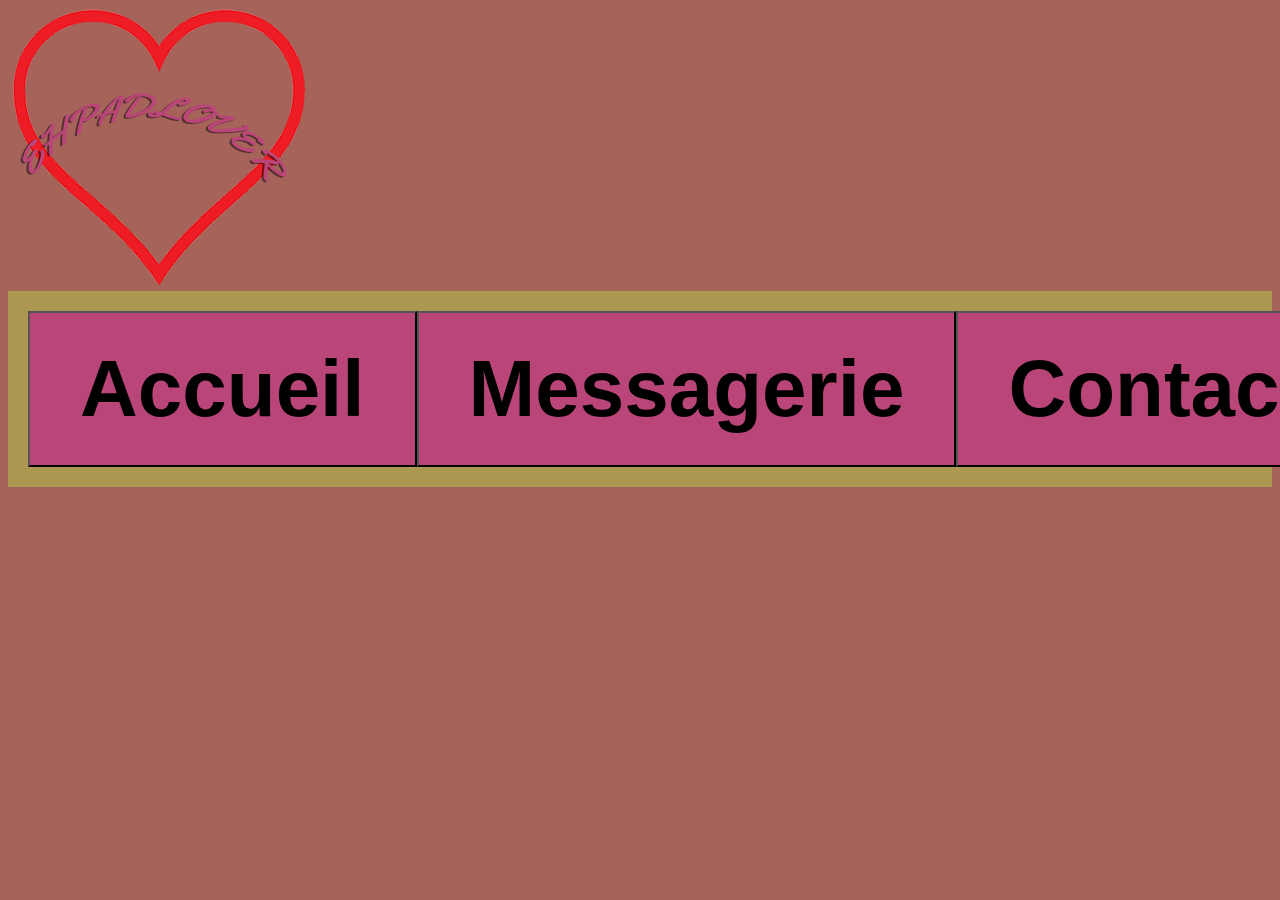
==== index.html @ 7dedb93b "Add messagerie files" ====
<!DOCTYPE html>
<html lang="en">

<head>
    <meta charset="UTF-8">
    <meta http-equiv="X-UA-Compatible" content="IE=edge">
    <meta name="viewport" content="width=device-width, initial-scale=1.0">
    <link rel="stylesheet" href="style.css">
    <title>EHPADLOVER</title>
</head>

<body>
    <header>
        <DIV id="img"><img src="lover.png" alt=""></DIV>
        <div id="header">

            <div><input type="button" value="Accueil" class="button"></div>
            <div><input type="button" value="Messagerie" class="button"></div>
            <div><input type="button" value="Contact" class="button"></div>

        </div>
    </header>
</body>

</html>
---- style.css ----
body{
    background-color: #A5635A;
}
input{
    background-color: #BA4578;
    padding: 30px 50px;
    font-weight: bold;
    font-size: 5em;

}
#header{
    background-color: #AD9852;
    display: flex;
    flex-direction: row;
    justify-content: space-around;
    padding : 20px
}
h1{
    text-align: center;
}
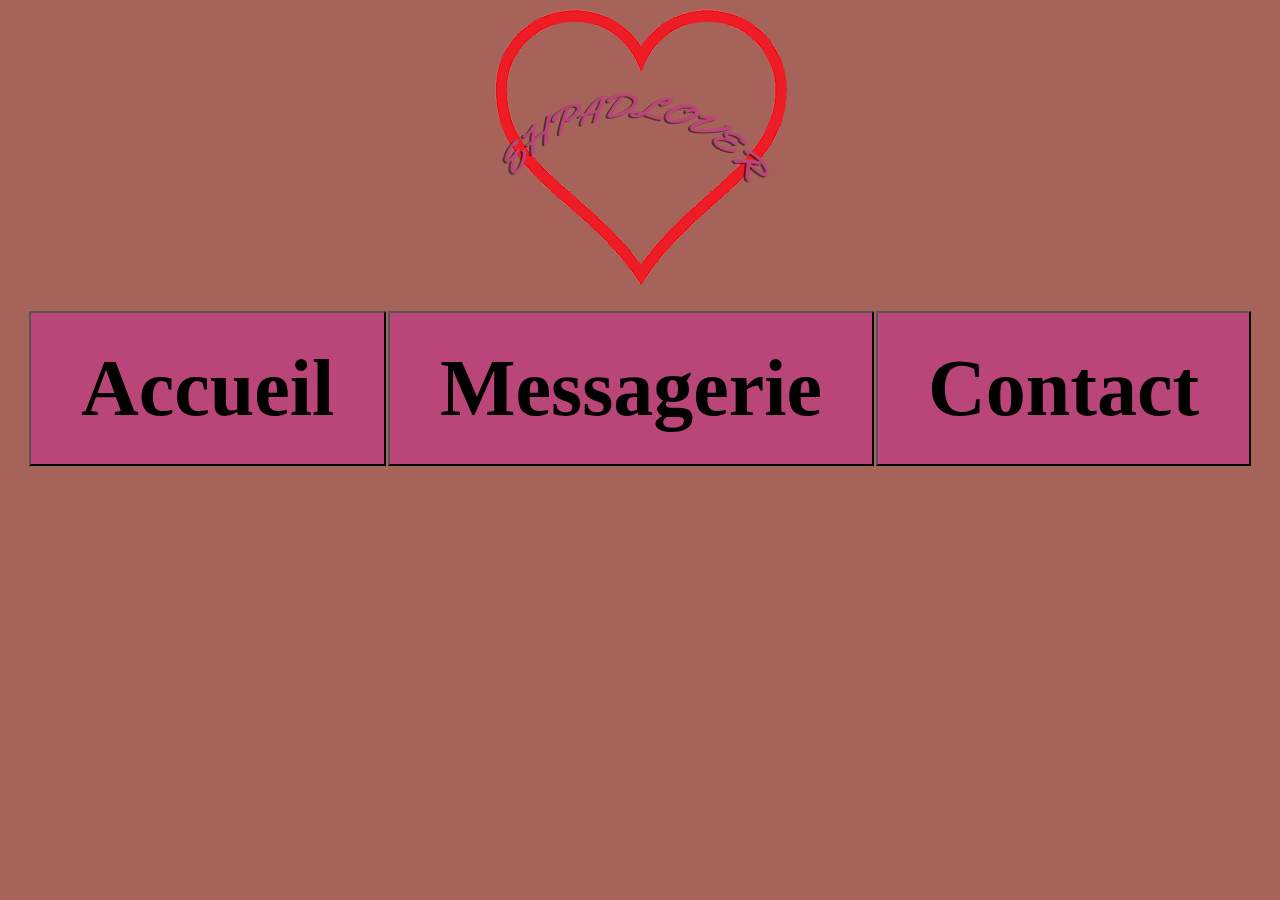
==== commit 140f71f7: "Add links" ====
--- a/index.html
+++ b/index.html
@@ -14,9 +14,9 @@
         <DIV id="img"><img src="lover.png" alt=""></DIV>
         <div id="header">
 
-            <div><input type="button" value="Accueil" class="button"></div>
-            <div><input type="button" value="Messagerie" class="button"></div>
-            <div><input type="button" value="Contact" class="button"></div>
+            <div><a href="index.html"><input type="button" value="Accueil" class="button"></a></div>
+            <div><a href="messagerie.html"><input type="button" value="Messagerie" class="button"></a></div>
+            <div><a href="formulaire.html"><input type="button" value="Contact" class="button"></a></div>
 
         </div>
     </header>
--- a/style.css
+++ b/style.css
@@ -1,21 +1,82 @@
-body{
+body {
     background-color: #A5635A;
+    font-family: 'Architects Daughter', cursive;
 }
-input{
+
+.button {
     background-color: #BA4578;
     padding: 30px 50px;
     font-weight: bold;
     font-size: 5em;
+    font-family: 'Yellowtail', cursive;
+}
 
+#img {
+    text-align: center;
 }
-#header{
-    background-color: #AD9852;
+
+#header {
     display: flex;
     flex-direction: row;
     justify-content: space-around;
-    padding : 20px
-}
-h1{
-    text-align: center;
+    padding: 20px
 }
 
+#chat {
+    display: flex;
+    flex-direction: column;
+}
+
+#chat div {
+    border-radius: 5px;
+    margin: 10px;
+    padding: 5px;
+    border: 1px solid black;
+}
+
+#chat div:nth-child(1) {
+    background-color: #BA4578;
+    max-width: 50%;
+}
+
+#chat div:nth-child(2) {
+    background-color: #e690b5;
+    align-self: flex-end;
+    max-width: 50%;
+}
+
+#chat div:nth-child(3) {
+    background-color: #BA4578;
+    max-width: 50%;
+}
+
+#chat div:nth-child(4) {
+    background-color: #e690b5;
+    align-self: flex-end;
+    max-width: 50%;
+}
+
+#chat div:nth-child(5) {
+    background-color: #BA4578;
+    max-width: 50%;
+}
+
+#chat div:nth-child(6) {
+    background-color: #BA4578;
+    width: 50%;
+    align-self: flex-end;
+}
+
+#message {
+    width: 85%;
+    height: 100px;
+    font-size: 5em;
+    border-radius: 5px;
+}
+
+#submit {
+    font-size: 3em;
+    font-weight: bold;
+    background-color: #d6377c;
+    border-radius: 5px;
+}
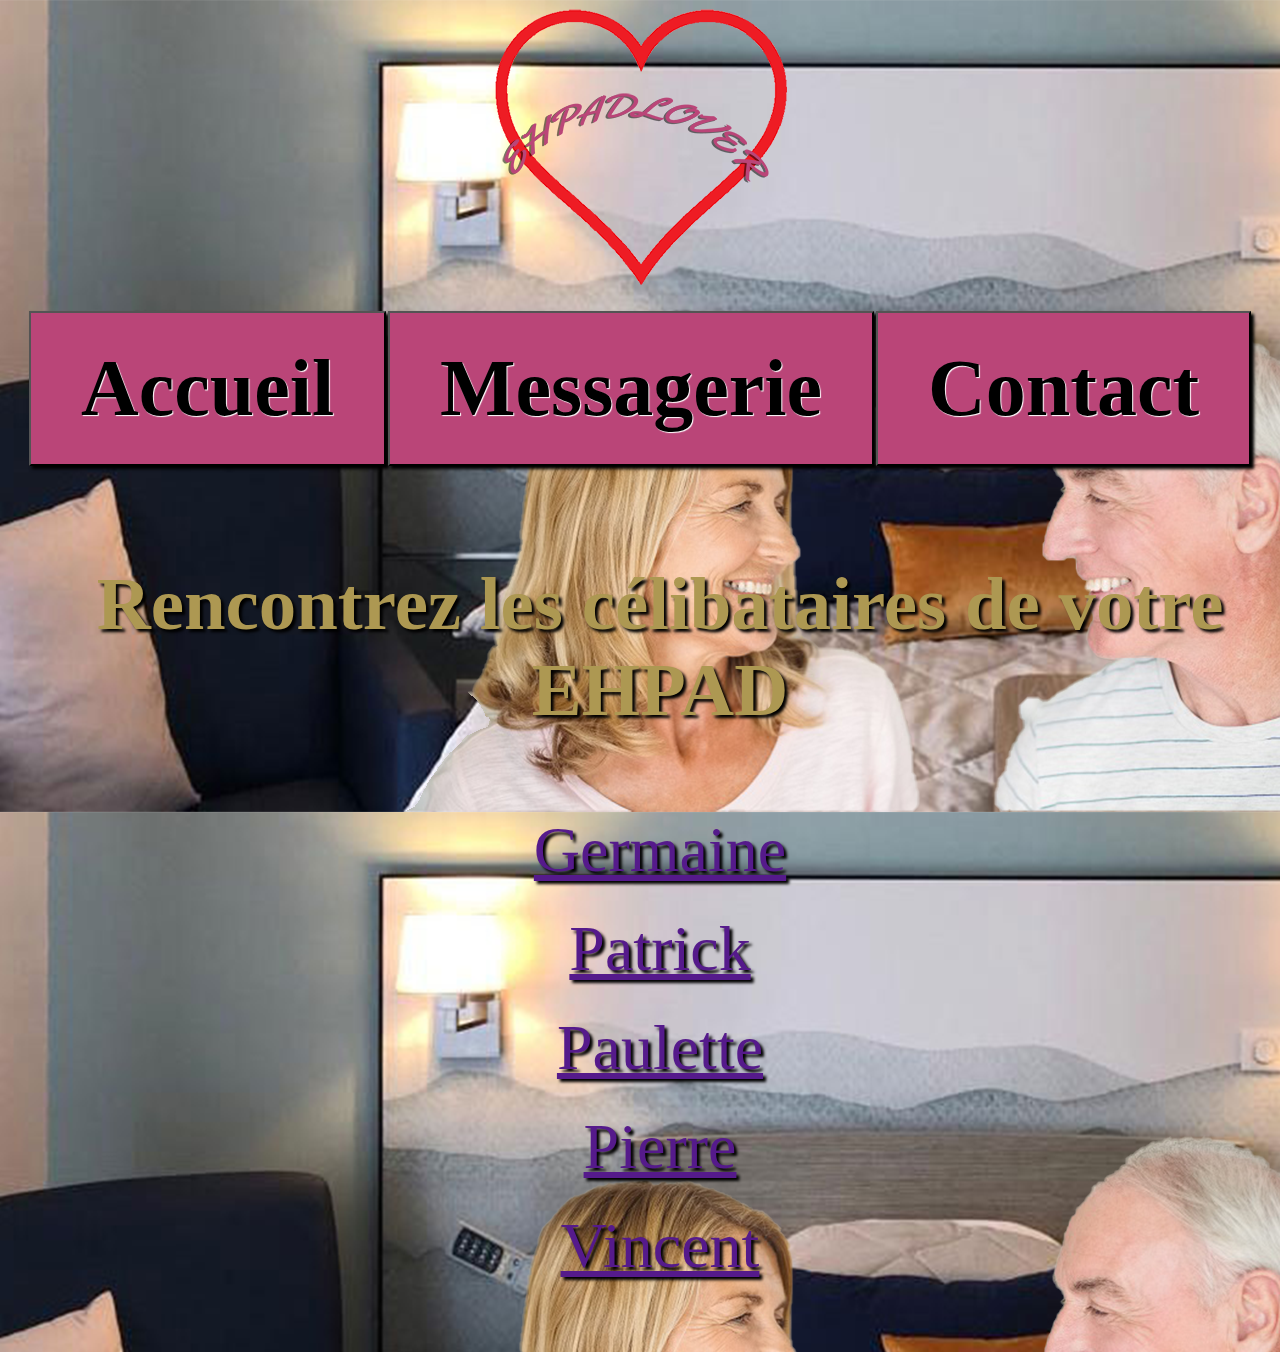
==== commit 1636f171: "Final commit" ====
--- a/index.html
+++ b/index.html
@@ -20,6 +20,17 @@
 
         </div>
     </header>
+
+    <div id="index">
+        <ul>
+            <h3>Rencontrez les célibataires de votre EHPAD</h3>
+            <li><a href="">Germaine</a></li>
+            <li><a href="">Patrick</a></li>
+            <li><a href="">Paulette</a></li>
+            <li><a href="">Pierre</a></li>
+            <li><a href="">Vincent</a></li>
+        </ul>
+    </div>
 </body>
 
 </html>--- a/style.css
+++ b/style.css
@@ -1,9 +1,13 @@
 body {
-    background-color: #A5635A;
+    background-image: url(background.png);
+    /* background-color: #A5635A; */
     font-family: 'Architects Daughter', cursive;
+
 }
 
 .button {
+    text-shadow: 1px 1px 1px white;
+    box-shadow: 3px 3px 3px black;
     background-color: #BA4578;
     padding: 30px 50px;
     font-weight: bold;
@@ -21,62 +25,17 @@
     justify-content: space-around;
     padding: 20px
 }
-
-#chat {
-    display: flex;
-    flex-direction: column;
+#index{
+    font-family: 'Architects Daughter', cursive;
+    text-shadow: 3px 3px 3px black;
+    color: #ad9852;
+    font-size: 4em;
+    text-align: center;
 }
-
-#chat div {
-    border-radius: 5px;
-    margin: 10px;
+ul{
+    list-style-type: none;
+}
+li{
+    margin : 15px;
     padding: 5px;
-    border: 1px solid black;
 }
-
-#chat div:nth-child(1) {
-    background-color: #BA4578;
-    max-width: 50%;
-}
-
-#chat div:nth-child(2) {
-    background-color: #e690b5;
-    align-self: flex-end;
-    max-width: 50%;
-}
-
-#chat div:nth-child(3) {
-    background-color: #BA4578;
-    max-width: 50%;
-}
-
-#chat div:nth-child(4) {
-    background-color: #e690b5;
-    align-self: flex-end;
-    max-width: 50%;
-}
-
-#chat div:nth-child(5) {
-    background-color: #BA4578;
-    max-width: 50%;
-}
-
-#chat div:nth-child(6) {
-    background-color: #BA4578;
-    width: 50%;
-    align-self: flex-end;
-}
-
-#message {
-    width: 85%;
-    height: 100px;
-    font-size: 5em;
-    border-radius: 5px;
-}
-
-#submit {
-    font-size: 3em;
-    font-weight: bold;
-    background-color: #d6377c;
-    border-radius: 5px;
-}
